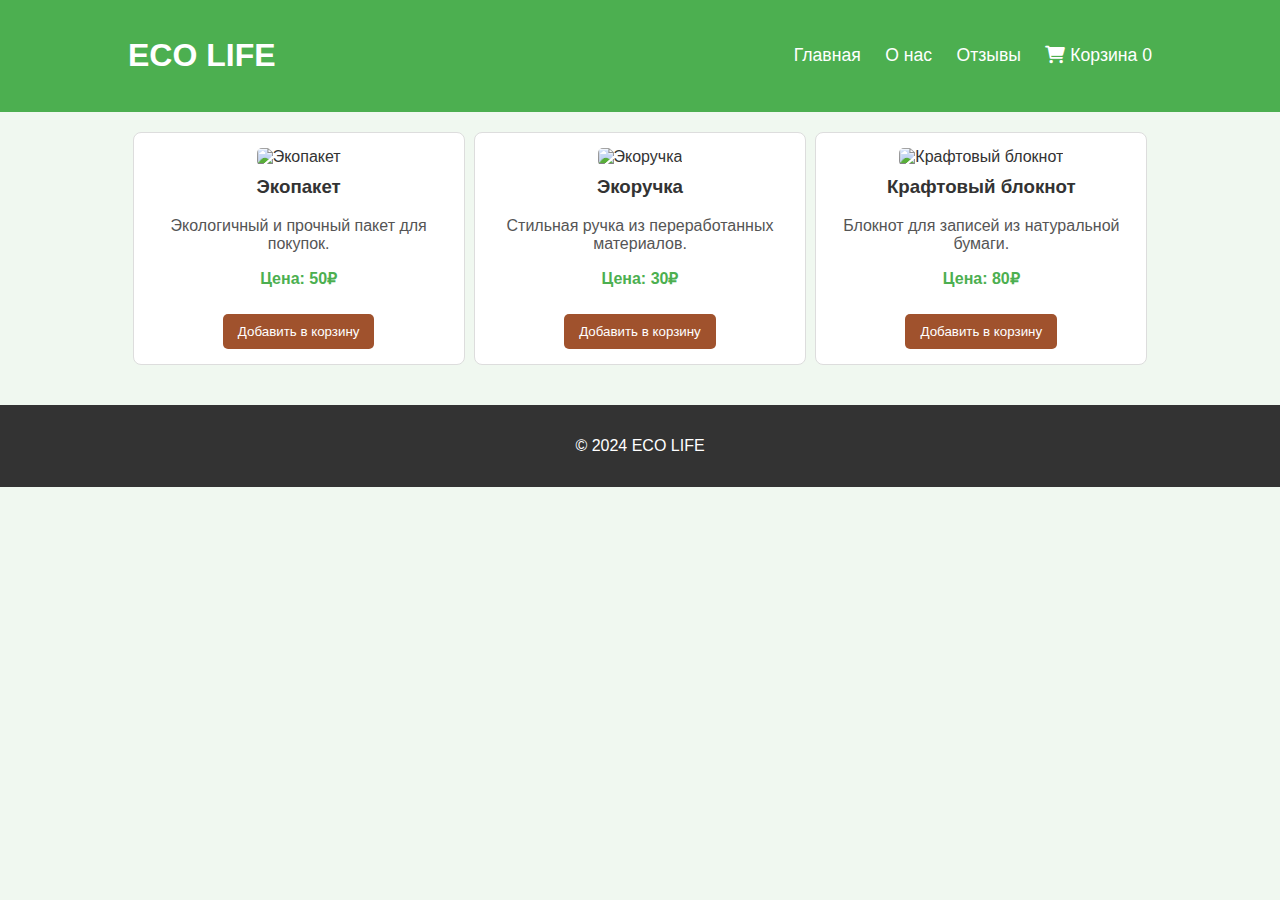
==== index.html @ 3d06458e "First Commit" ====
<!DOCTYPE html>
<html lang="ru">
<head>
    <meta charset="UTF-8">
    <meta name="viewport" content="width=device-width, initial-scale=1.0">
    <title>ECO LIFE</title>
    <link rel="stylesheet" href="style.css">
    <link rel="stylesheet" href="https://cdnjs.cloudflare.com/ajax/libs/font-awesome/6.0.0/css/all.min.css" integrity="sha512-9usAa10IRO0HhonpyAIVpjrylPvoDwiPUiKdWk5t3PyolY1cOd4DSE0Ga+ri4AuTroPR5aQvXU9xC6qOPnzFeg==" crossorigin="anonymous" referrerpolicy="no-referrer" />

</head>
<body>
    <header>
        <div class="container">
            <h1>ECO LIFE</h1>
            <nav>
                <a href="index.html">Главная</a>
                <a href="about.html">О нас</a>
                <a href="reviews.html">Отзывы</a>
                <a href="#" onclick="openCart()"><i class="fas fa-shopping-cart"></i> Корзина <span id="cart-count">0</span></a>

            </nav>
        </div>
    </header>
    <main>
        <div class="container">
            <section class="products">
                <div class="product">
                    <img src="" alt="Экопакет">
                    <h3>Экопакет</h3>
                    <p>Экологичный и прочный пакет для покупок.</p>
                    <p class="price">Цена: 50₽</p>
                     <button class="add-to-cart" data-id="1" data-name="Экопакет" data-price="50">Добавить в корзину</button>

                </div>
                 <div class="product">
                    <img src="" alt="Экоручка">
                    <h3>Экоручка</h3>
                    <p>Стильная ручка из переработанных материалов.</p>
                    <p class="price">Цена: 30₽</p>
                    <button class="add-to-cart" data-id="2" data-name="Экоручка" data-price="30">Добавить в корзину</button>
                </div>
                 <div class="product">
                    <img src="" alt="Крафтовый блокнот">
                    <h3>Крафтовый блокнот</h3>
                    <p>Блокнот для записей из натуральной бумаги.</p>
                    <p class="price">Цена: 80₽</p>
                    <button class="add-to-cart" data-id="3" data-name="Крафтовый блокнот" data-price="80">Добавить в корзину</button>
                 </div>
            </section>
             <div class="cart-modal" id="cart-modal">
            <div class="cart-content">
                <span class="close-cart" onclick="closeCart()">&times;</span>
                <h2>Корзина</h2>
                <div id="cart-items">
                   <!-- Сюда будут добавляться товары -->
                </div>
                <div class="cart-total">
                    <strong>Итого: </strong> <span id="total-price">0 ₽</span>
                </div>
                 <button class="checkout-button">Оформить заказ</button>
            </div>
        </div>
        </div>

    </main>
    <footer>
        <p>&copy; 2024 ECO LIFE</p>
    </footer>
    <script src="script.js"></script>
</body>
</html>
---- style.css ----
body {
    font-family: sans-serif;
    margin: 0;
    padding: 0;
    background-color: #f0f8f0; /* Светло-зеленый фон */
    color: #333;
}

.container {
    width: 80%;
    margin: 0 auto;
    max-width: 1200px;
}

header {
    background-color: #4CAF50; /* Темно-зеленый цвет */
    color: white;
    padding: 1em 0;
}

header .container {
    display: flex;
    justify-content: space-between;
    align-items: center;
}

nav a {
    color: white;
    text-decoration: none;
    margin-left: 20px;
    font-size: 1.1em;
}

nav a:hover {
    text-decoration: underline;
}

main {
    padding: 20px 0;
}

.products {
    display: flex;
    justify-content: space-around;
    flex-wrap: wrap;
}

.product {
    width: 300px;
    border: 1px solid #ddd;
    padding: 15px;
    margin-bottom: 20px;
    background-color: white;
    border-radius: 8px;
    text-align: center;
}

.product img {
    max-width: 100%;
    height: auto;
    margin-bottom: 10px;
    border-radius: 5px;
}

.product h3 {
    margin-top: 0;
    color: #333;
}
.product p{
    color: #555;
}

.product .price{
    font-weight: bold;
    color: #4CAF50;
}

.add-to-cart {
    background-color: #a0522d; /* Коричневый цвет */
    color: white;
    border: none;
    padding: 10px 15px;
    border-radius: 5px;
    cursor: pointer;
    margin-top: 10px;
    transition: background-color 0.3s ease;
}

.add-to-cart:hover {
    background-color: #8b4513;
}

footer {
    background-color: #333;
    color: white;
    text-align: center;
    padding: 1em 0;
}
.cart-modal {
    display: none;
    position: fixed;
    z-index: 1000;
    left: 0;
    top: 0;
    width: 100%;
    height: 100%;
    background-color: rgba(0, 0, 0, 0.5);
    align-items: center;
    justify-content: center;
}

.cart-content {
    background-color: white;
    padding: 20px;
    border-radius: 8px;
    max-width: 600px;
    width: 90%;
    position: relative;
    overflow-y: auto; /* Добавим прокрутку, если контент не помещается */
    max-height: 80vh; /* Ограничим высоту */
    max-width: 90%;
}

.close-cart {
    position: absolute;
    top: 10px;
    right: 10px;
    font-size: 2em;
    cursor: pointer;
    color: #888;
}

.close-cart:hover {
    color: #333;
}
#cart-items {
    margin-bottom: 10px;
}
.cart-item {
    display: flex;
    justify-content: space-between;
    align-items: center;
    border-bottom: 1px solid #eee;
    padding: 10px 0;
}
.cart-item-info {
    display: flex;
    align-items: center;
}

.cart-item img {
    max-height: 50px;
    margin-right: 10px;
}
.cart-item-details {
    margin-right: 10px; /* Добавил отступ для названия и количества */
}
.cart-item button {
    background-color: #a0522d; /* Коричневый цвет */
    color: white;
    border: none;
    padding: 5px 10px;
    border-radius: 5px;
    cursor: pointer;
    margin: 0 5px;
    transition: background-color 0.3s ease;
}

.cart-item button:hover {
    background-color: #8b4513;
}
.cart-total{
    margin: 10px 0;
    font-size: 1.2em;
    text-align: right;
}
.checkout-button {
     background-color: #4CAF50;
    color: white;
    border: none;
    padding: 10px 15px;
    border-radius: 5px;
    cursor: pointer;
    transition: background-color 0.3s ease;
        display: block; /* Растягиваем кнопку на всю ширину */
    margin: 20px auto 0; /* Автоматические левый и правый отступы */
    text-align: center; /* Центрирование текста внутри кнопки */
    width: fit-content; /* Устанавливаем ширину кнопки по её содержимому */
}

.checkout-button:hover {
    background-color: #3a873e;
}

.about-us {
    background: white;
     padding: 20px;
    border-radius: 8px;
     margin-bottom: 20px;

}
.about-us h2{
      color: #333;
      margin-bottom: 20px;
      text-align: center;
}
.about-us p{
    color: #555;
    line-height: 1.6em;
    margin-bottom: 15px;
}
.reviews {
    background: white;
     padding: 20px;
    border-radius: 8px;
     margin-bottom: 20px;
}
.reviews h2 {
    text-align: center;
    margin-bottom: 20px;
}

.review {
    border-bottom: 1px solid #eee;
    padding: 10px 0;
}

.review:last-child{
    border-bottom: none;
}
.review .author{
    font-weight: bold;
    margin-bottom: 5px;
    color: #333;
}
.review p{
    color: #555;
}
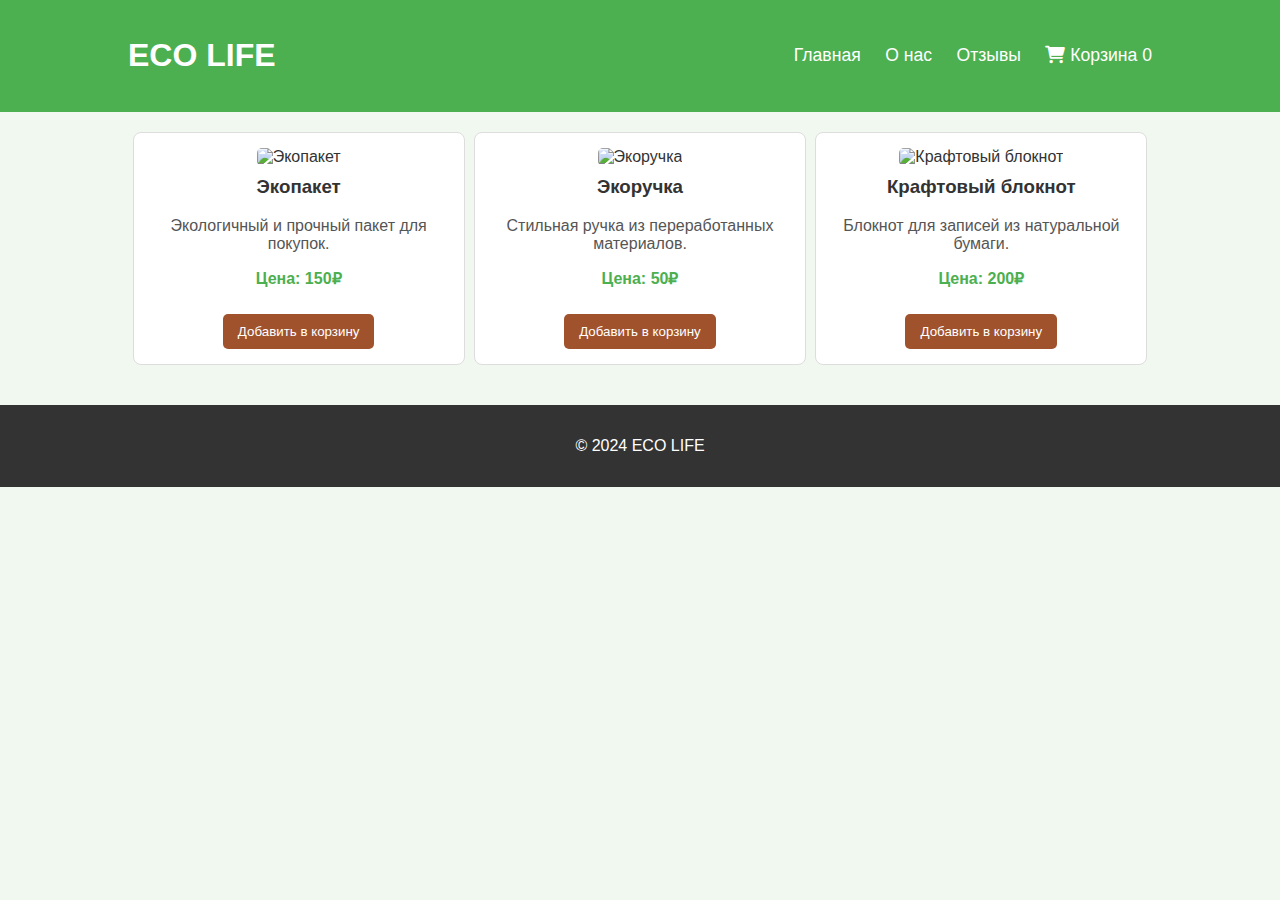
==== commit 6582a385: "Update index.html" ====
--- a/index.html
+++ b/index.html
@@ -28,23 +28,23 @@
                     <img src="" alt="Экопакет">
                     <h3>Экопакет</h3>
                     <p>Экологичный и прочный пакет для покупок.</p>
-                    <p class="price">Цена: 50₽</p>
-                     <button class="add-to-cart" data-id="1" data-name="Экопакет" data-price="50">Добавить в корзину</button>
+                    <p class="price">Цена: 150₽</p>
+                     <button class="add-to-cart" data-id="1" data-name="Экопакет" data-price="150">Добавить в корзину</button>
 
                 </div>
                  <div class="product">
                     <img src="" alt="Экоручка">
                     <h3>Экоручка</h3>
                     <p>Стильная ручка из переработанных материалов.</p>
-                    <p class="price">Цена: 30₽</p>
-                    <button class="add-to-cart" data-id="2" data-name="Экоручка" data-price="30">Добавить в корзину</button>
+                    <p class="price">Цена: 50₽</p>
+                    <button class="add-to-cart" data-id="2" data-name="Экоручка" data-price="50">Добавить в корзину</button>
                 </div>
                  <div class="product">
                     <img src="" alt="Крафтовый блокнот">
                     <h3>Крафтовый блокнот</h3>
                     <p>Блокнот для записей из натуральной бумаги.</p>
-                    <p class="price">Цена: 80₽</p>
-                    <button class="add-to-cart" data-id="3" data-name="Крафтовый блокнот" data-price="80">Добавить в корзину</button>
+                    <p class="price">Цена: 200₽</p>
+                    <button class="add-to-cart" data-id="3" data-name="Крафтовый блокнот" data-price="200">Добавить в корзину</button>
                  </div>
             </section>
              <div class="cart-modal" id="cart-modal">
@@ -68,4 +68,4 @@
     </footer>
     <script src="script.js"></script>
 </body>
-</html>+</html>
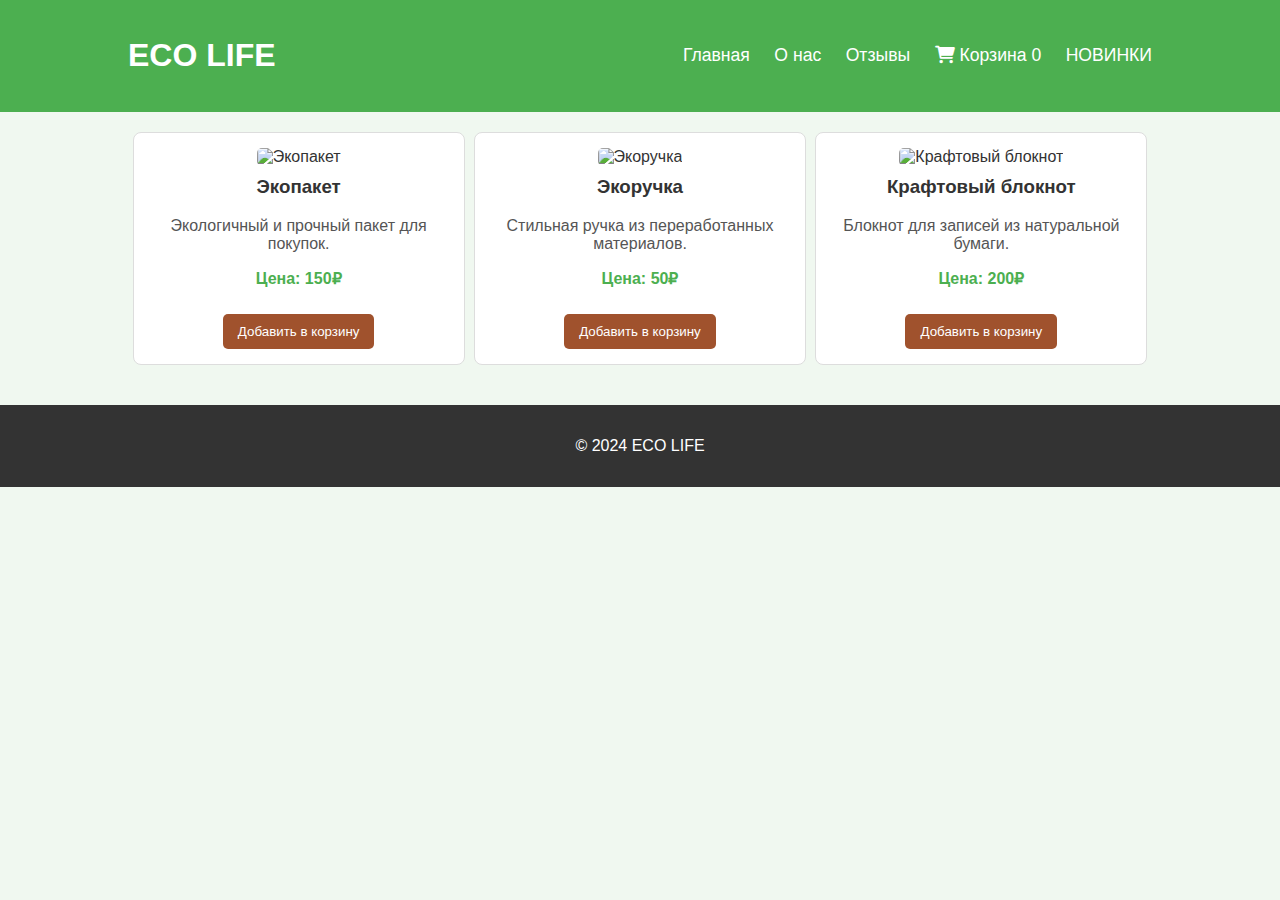
==== commit b9bb5669: "Update index.html" ====
--- a/index.html
+++ b/index.html
@@ -16,8 +16,10 @@
                 <a href="index.html">Главная</a>
                 <a href="about.html">О нас</a>
                 <a href="reviews.html">Отзывы</a>
-                <a href="#" onclick="openCart()"><i class="fas fa-shopping-cart"></i> Корзина <span id="cart-count">0</span></a>
+                <a href="#" onclick="openCart()"><i class="fas fa-shopping-cart"></i> Корзина <span id="cart-count">0</span></a> 
 
+                 <a href="reviews.html">НОВИНКИ</a>
+                
             </nav>
         </div>
     </header>
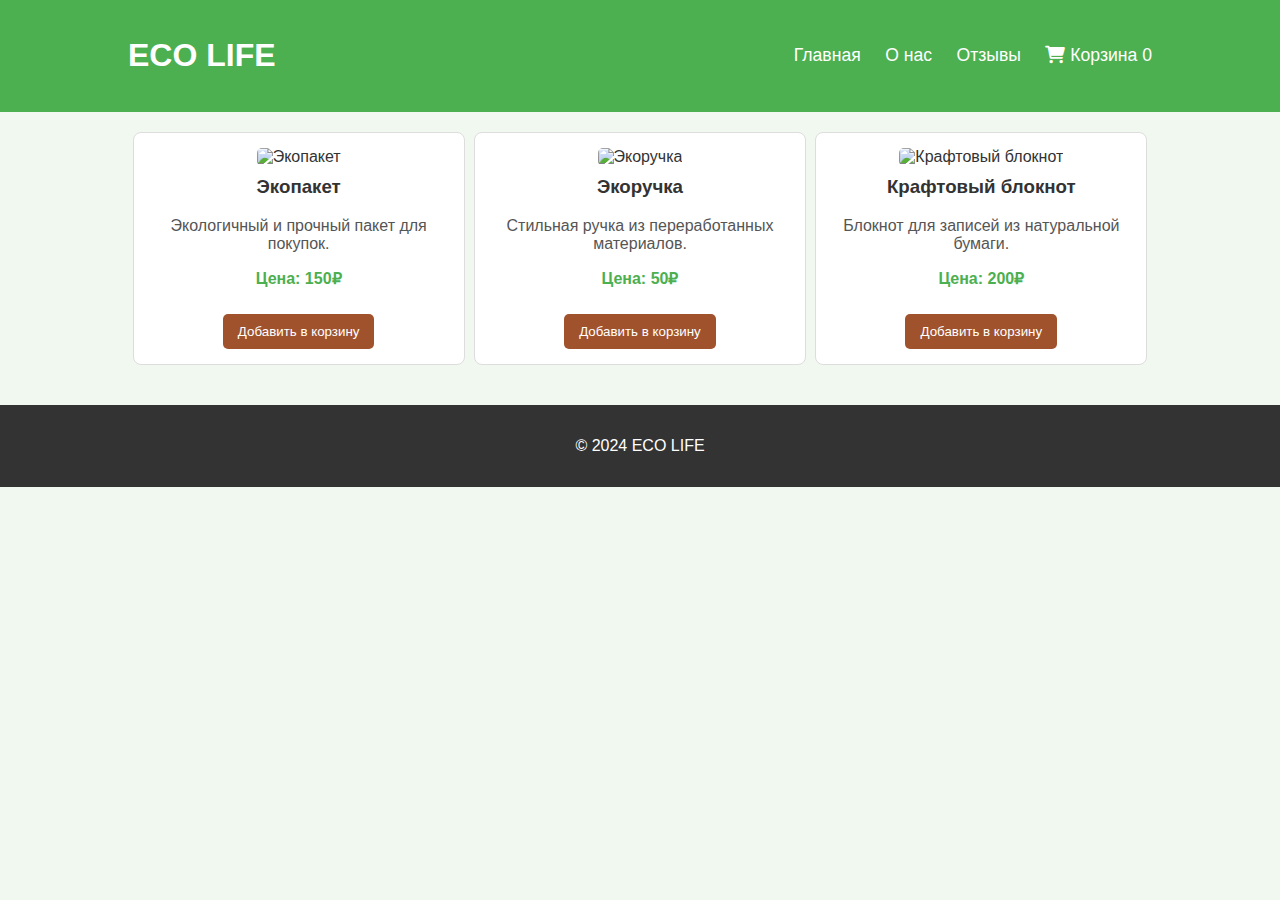
==== commit 5d15f468: "Update index.html" ====
--- a/index.html
+++ b/index.html
@@ -18,7 +18,7 @@
                 <a href="reviews.html">Отзывы</a>
                 <a href="#" onclick="openCart()"><i class="fas fa-shopping-cart"></i> Корзина <span id="cart-count">0</span></a> 
 
-                 <a href="reviews.html">НОВИНКИ</a>
+             
                 
             </nav>
         </div>
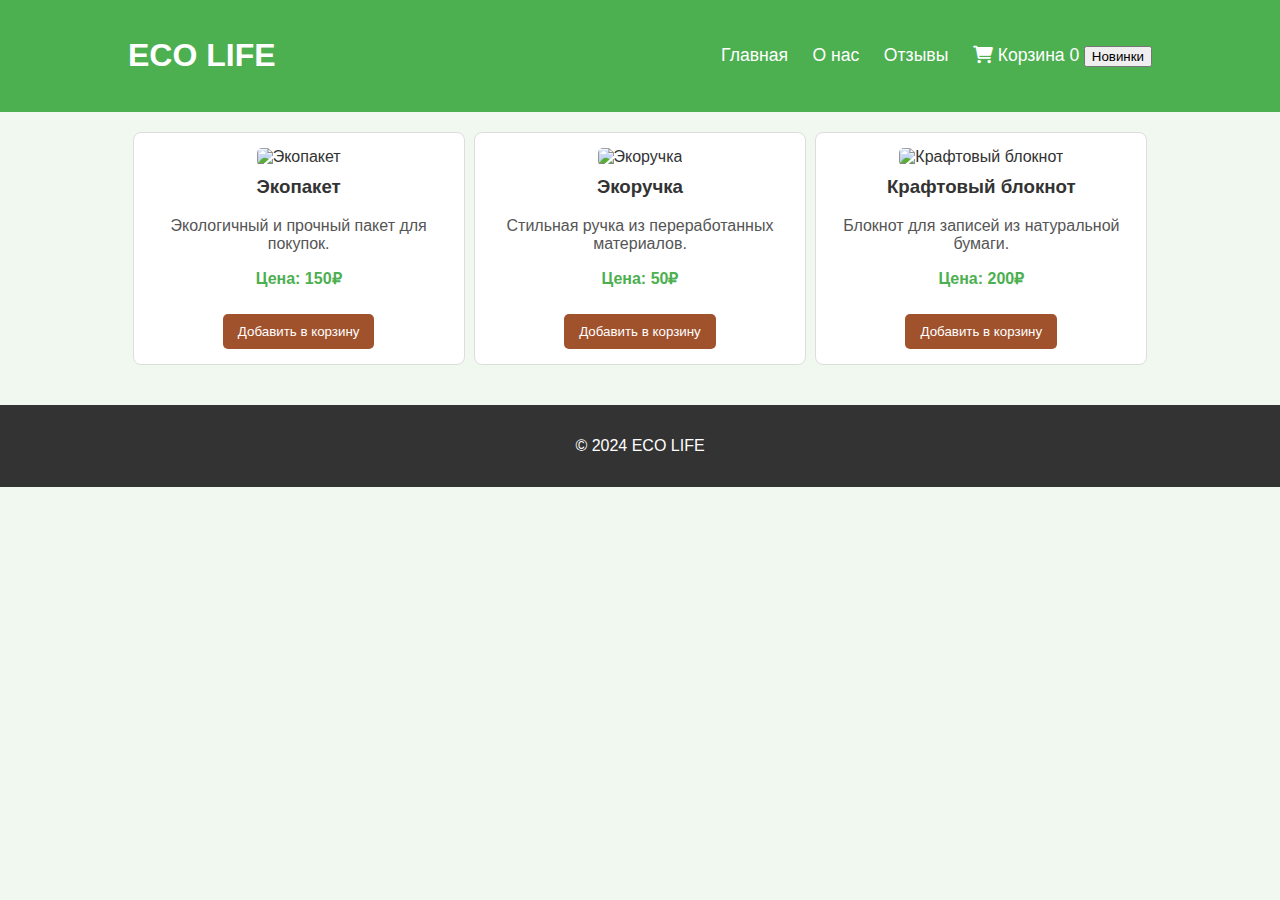
==== commit b8e32caf: "Update index.html" ====
--- a/index.html
+++ b/index.html
@@ -17,6 +17,97 @@
                 <a href="about.html">О нас</a>
                 <a href="reviews.html">Отзывы</a>
                 <a href="#" onclick="openCart()"><i class="fas fa-shopping-cart"></i> Корзина <span id="cart-count">0</span></a> 
+<!DOCTYPE html>
+<html>
+<head>
+<title>Новинки</title>
+<style>
+body {
+  font-family: sans-serif;
+}
+.modal {
+  display: none;
+  position: fixed;
+  z-index: 1;
+  left: 0;
+  top: 0;
+  width: 100%;
+  height: 100%;
+  overflow: auto;
+  background-color: rgba(0,0,0,0.4);
+}
+.modal-content {
+  background-color: #fefefe;
+  margin: 15% auto;
+  padding: 20px;
+  border: 1px solid #888;
+  width: 300px;
+}
+.close {
+  color: #aaa;
+  float: right;
+  font-size: 28px;
+  font-weight: bold;
+}
+.close:hover,
+.close:focus {
+  color: black;
+  text-decoration: none;
+  cursor: pointer;
+}
+</style>
+</head>
+<body>
+
+<button id="myBtn">Новинки</button>
+
+<div id="myModal" class="modal">
+  <div class="modal-content">
+    <span class="close">&times;</span>
+    <div id="news-content"></div>
+  </div>
+</div>
+
+<script>
+// Данные о новинках (ЗАМЕНИТЕ ЭТО НА СВОИ ДАННЫЕ!)
+const newsItems = [
+  { title: "Новинка 1", description: "Описание новинки 1" },
+  { title: "Новинка 2", description: "Описание новинки 2" },
+  { title: "Новинка 3", description: "Описание новинки 3" }
+];
+
+// Получаем элементы
+var modal = document.getElementById("myModal");
+var btn = document.getElementById("myBtn");
+var span = document.getElementsByClassName("close")[0];
+var newsContent = document.getElementById("news-content");
+
+// Когда нажимают на кнопку, открываем модальное окно
+btn.onclick = function() {
+  modal.style.display = "block";
+  //  Добавляем  данные о новинках в div
+  let html = "";
+  newsItems.forEach(item => {
+      html += `<h3>${item.title}</h3><p>${item.description}</p><br>`;
+  });
+  newsContent.innerHTML = html;
+}
+
+// Когда нажимают на закрытие, закрываем модальное окно
+span.onclick = function() {
+  modal.style.display = "none";
+}
+
+// Когда нажимают вне модального окна, закрываем его
+window.onclick = function(event) {
+  if (event.target == modal) {
+    modal.style.display = "none";
+  }
+}
+</script>
+
+</body>
+</html>
 
              
                 
